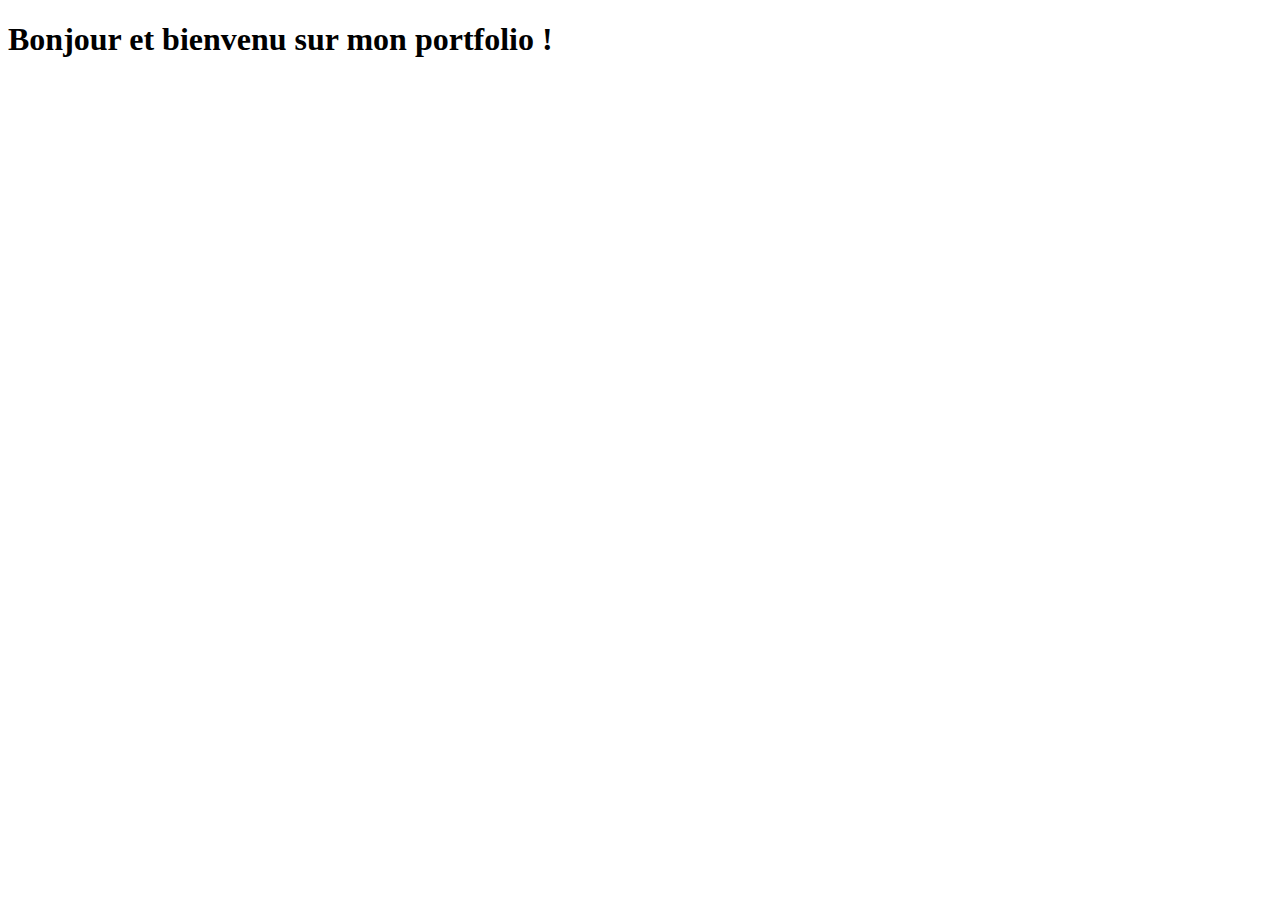
==== index.html @ d762e37e "page d'accueil Task #4 - Créer la page d'accueil" ====
<!doctype html>
<html lang="fr">
  <head>
    <!-- Required meta tags -->
    <meta charset="utf-8">
    <meta name="viewport" content="width=device-width, initial-scale=1, shrink-to-fit=no">
    <meta name="description" content="Portfolio d'Amélia Pilou - BTS SIO SLAM">
    <meta name="author" content="Amélia Pilou">

    <!-- Bootstrap CSS -->
    <link rel="stylesheet" href="https://cdn.jsdelivr.net/npm/bootstrap@4.6.1/dist/css/bootstrap.min.css" integrity="sha384-zCbKRCUGaJDkqS1kPbPd7TveP5iyJE0EjAuZQTgFLD2ylzuqKfdKlfG/eSrtxUkn" crossorigin="anonymous">

    <title>Portfolio d'Amélia Pilou (BTS SIO 2022)</title>
  </head>
  <body>
    <h1>Bonjour et bienvenu sur mon portfolio !</h1>

    <!-- Optional JavaScript; choose one of the two! -->

    <!-- Option 1: jQuery and Bootstrap Bundle (includes Popper) -->
    <script src="https://cdn.jsdelivr.net/npm/jquery@3.5.1/dist/jquery.slim.min.js" integrity="sha384-DfXdz2htPH0lsSSs5nCTpuj/zy4C+OGpamoFVy38MVBnE+IbbVYUew+OrCXaRkfj" crossorigin="anonymous"></script>
    <script src="https://cdn.jsdelivr.net/npm/bootstrap@4.6.1/dist/js/bootstrap.bundle.min.js" integrity="sha384-fQybjgWLrvvRgtW6bFlB7jaZrFsaBXjsOMm/tB9LTS58ONXgqbR9W8oWht/amnpF" crossorigin="anonymous"></script>

    <!-- Option 2: Separate Popper and Bootstrap JS -->
    <!--
    <script src="https://cdn.jsdelivr.net/npm/jquery@3.5.1/dist/jquery.slim.min.js" integrity="sha384-DfXdz2htPH0lsSSs5nCTpuj/zy4C+OGpamoFVy38MVBnE+IbbVYUew+OrCXaRkfj" crossorigin="anonymous"></script>
    <script src="https://cdn.jsdelivr.net/npm/popper.js@1.16.1/dist/umd/popper.min.js" integrity="sha384-9/reFTGAW83EW2RDu2S0VKaIzap3H66lZH81PoYlFhbGU+6BZp6G7niu735Sk7lN" crossorigin="anonymous"></script>
    <script src="https://cdn.jsdelivr.net/npm/bootstrap@4.6.1/dist/js/bootstrap.min.js" integrity="sha384-VHvPCCyXqtD5DqJeNxl2dtTyhF78xXNXdkwX1CZeRusQfRKp+tA7hAShOK/B/fQ2" crossorigin="anonymous"></script>
    -->
  </body>
</html>
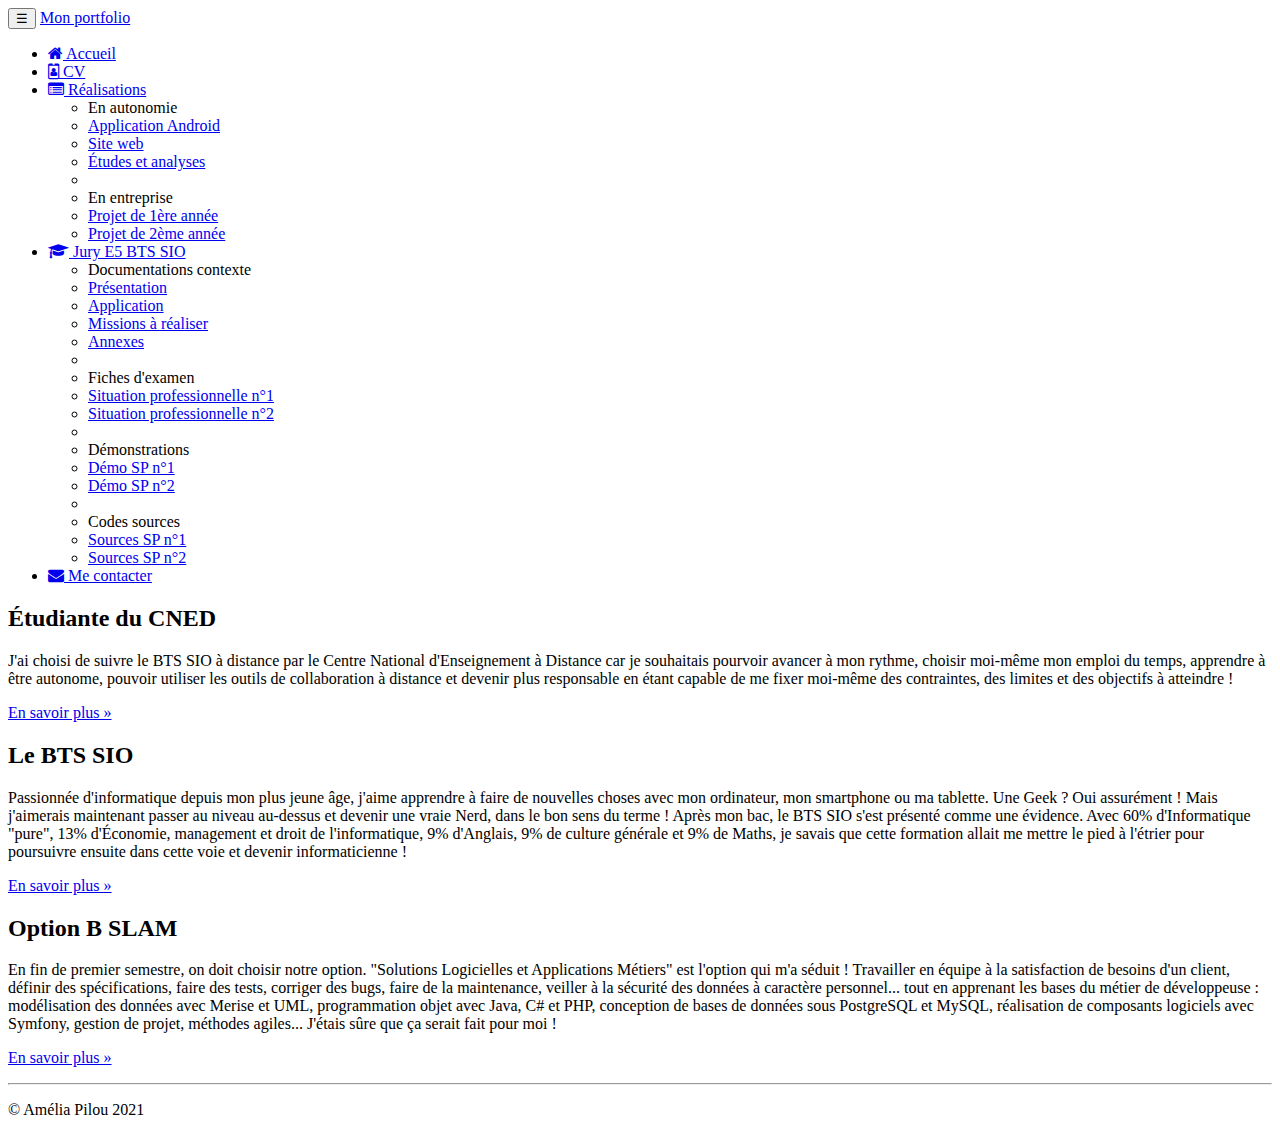
==== commit 814dbd15: "navbar + pied de page" ====
--- a/index.html
+++ b/index.html
@@ -1,31 +1,190 @@
 <!doctype html>
 <html lang="fr">
-  <head>
-    <!-- Required meta tags -->
-    <meta charset="utf-8">
-    <meta name="viewport" content="width=device-width, initial-scale=1, shrink-to-fit=no">
-    <meta name="description" content="Portfolio d'Amélia Pilou - BTS SIO SLAM">
-    <meta name="author" content="Amélia Pilou">
+    <head>
+        <!-- Required meta tags -->
+        <meta charset="utf-8">
+        <meta name="viewport" content="initial-scale=1, shrink-to-fit=no">
+        <meta name="description" content="Portfolio d'Amélia Pilou - BTS SIO SLAM">
+        <meta name="author" content="Amélia Pilou">
+        <link rel="stylesheet" href="favicon.icon"/>
+        <link rel="stylesheet" href="https://maxcdn.bootstrapcdn.com/font-awesome/4.7.0/css/font-awesome.min.css"/>
 
-    <!-- Bootstrap CSS -->
-    <link rel="stylesheet" href="https://cdn.jsdelivr.net/npm/bootstrap@4.6.1/dist/css/bootstrap.min.css" integrity="sha384-zCbKRCUGaJDkqS1kPbPd7TveP5iyJE0EjAuZQTgFLD2ylzuqKfdKlfG/eSrtxUkn" crossorigin="anonymous">
+        <!-- Bootstrap CSS -->
+        <link rel="stylesheet" href="https://cdn.jsdelivr.net/npm/bootstrap@4.6.1/dist/css/bootstrap.min.css" integrity="sha384-zCbKRCUGaJDkqS1kPbPd7TveP5iyJE0EjAuZQTgFLD2ylzuqKfdKlfG/eSrtxUkn" crossorigin="anonymous">
 
-    <title>Portfolio d'Amélia Pilou (BTS SIO 2022)</title>
-  </head>
-  <body>
-    <h1>Bonjour et bienvenu sur mon portfolio !</h1>
+        <title>Portfolio d'Amélia Pilou (BTS SIO 2022)</title>
+    </head>
+    <body>
+        <nav class="navbar navbar-dark bg-dark fixed-top navbar-expand-md">
+            <div class="container">
+                <button type="button" class="navbar-toggler" data-toggle="collapse" data-target='#navbar' aria-controls="navbar">
+                    <span class="sr-only">Navigation raccourcie</span>☰
+                </button>
+                <a class="navbar-brand" href="#">Mon portfolio</a>
+                <div id="navbar" class="navbar-collapse collapse">
+                    <ul class="nav navbar-nav">
+                        <li class="active nav-item">
+                            <a href="index.html" class="nav-link">
+                                <span class="fa fa-home"></span> Accueil
+                            </a>
+                        </li>
+                        <li class="nav-item">
+                            <a href="cv.html" class="nav-link">
+                                <span class="fa fa-id-badge"></span> CV
+                            </a>
+                        </li>
+                        <li class="dropdown nav-item">
+                            <a href="#" class="dropdown-toggle nav-link"
+                               data-toggle="dropdown" role="button">
+                                <span class="fa fa-list-alt"></span> Réalisations <span class="caret"></span>
+                            </a>
+                            <ul class="dropdown-menu" role="menu">
+                                <li role="presentation" class="dropdown-header dropdown-item">
+                                    En autonomie</li>
+                                <li role="presentation" class="dropdown-item">
+                                    <a role="menuitem" href="#">Application Android</a>
+                                </li>
+                                <li role="presentation" class="dropdown-item">
+                                    <a role="menuitem" href="#">Site web</a>
+                                </li>
+                                <li role="presentation" class="dropdown-item">
+                                    <a role="menuitem" href="#">Études et analyses</a>
+                                </li>
+                                <li role="presentation" class="dropdown-divider"></li>
+                                <li role="presentation" class="dropdown-header dropdown-item">
+                                    En entreprise</li>
+                                <li role="presentation" class="dropdown-item">
+                                    <a role="menuitem" href="#">Projet de 1ère année</a>
+                                </li>
+                                <li role="presentation" class="dropdown-item">
+                                    <a role="menuitem" href="#">Projet de 2ème année</a>
+                                </li>
+                            </ul>
+                        </li>
 
-    <!-- Optional JavaScript; choose one of the two! -->
+                        <li class="dropdown nav-item">
+                            <a href="#" class="dropdown-toggle nav-link"
+                               data-toggle="dropdown" role="button">
+                                <span class="fa fa-graduation-cap"></span>
+                                Jury E5 BTS SIO
+                                <span class="caret"></span>
+                            </a>
+                            <ul class="dropdown-menu" role="menu">
+                                <li class="dropdown-header dropdown-item" role="presentation">
+                                    Documentations contexte</li>
+                                <li role="presentation" class="dropdown-item">
+                                    <a role="menuitem" href="#">Présentation</a></li>
+                                <li role="presentation" class="dropdown-item">
+                                    <a role="menuitem" href="#">Application</a></li>
+                                <li role="presentation" class="dropdown-item">
+                                    <a role="menuitem" href="#">Missions à réaliser</a></li>
+                                <li role="presentation" class="dropdown-item">
+                                    <a role="menuitem" href="#">Annexes</a></li>
+                                <li role="presentation" class="dropdown-divider"></li>
+                                <li role="presentation" class="dropdown-header dropdown-item">
+                                    Fiches d'examen</li>
+                                <li role="presentation" class="dropdown-item">
+                                    <a role="menuitem" href="#">Situation professionnelle n°1</a></li>
+                                <li role="presentation" class="dropdown-item">
+                                    <a role="menuitem" href="#">Situation professionnelle n°2</a></li>
+                                <li role="presentation" class="dropdown-divider"></li>
+                                <li role="presentation" class="dropdown-header dropdown-item">
+                                    Démonstrations</li>
+                                <li role="presentation" class="dropdown-item">
+                                    <a role="menuitem" href="#">Démo SP n°1</a></li>
+                                <li role="presentation" class="dropdown-item">
+                                    <a role="menuitem" href="#">Démo SP n°2</a></li>
+                                <li role="presentation" class="dropdown-divider"></li>
+                                <li role="presentation" class="dropdown-header dropdown-item">
+                                    Codes sources</li>
+                                <li role="presentation" class="dropdown-item">
+                                    <a role="menuitem" href="#">Sources SP n°1</a></li>
+                                <li role="presentation" class="dropdown-item">
+                                    <a role="menuitem" href="#">Sources SP n°2</a></li>
+                            </ul>
+                        </li>
 
-    <!-- Option 1: jQuery and Bootstrap Bundle (includes Popper) -->
-    <script src="https://cdn.jsdelivr.net/npm/jquery@3.5.1/dist/jquery.slim.min.js" integrity="sha384-DfXdz2htPH0lsSSs5nCTpuj/zy4C+OGpamoFVy38MVBnE+IbbVYUew+OrCXaRkfj" crossorigin="anonymous"></script>
-    <script src="https://cdn.jsdelivr.net/npm/bootstrap@4.6.1/dist/js/bootstrap.bundle.min.js" integrity="sha384-fQybjgWLrvvRgtW6bFlB7jaZrFsaBXjsOMm/tB9LTS58ONXgqbR9W8oWht/amnpF" crossorigin="anonymous"></script>
+                        <li class="nav-item">
+                            <a href="#" class="nav-link"><span class="fa fa-envelope"></span>
+                                Me contacter
+                            </a>
+                        </li>
 
-    <!-- Option 2: Separate Popper and Bootstrap JS -->
-    <!--
-    <script src="https://cdn.jsdelivr.net/npm/jquery@3.5.1/dist/jquery.slim.min.js" integrity="sha384-DfXdz2htPH0lsSSs5nCTpuj/zy4C+OGpamoFVy38MVBnE+IbbVYUew+OrCXaRkfj" crossorigin="anonymous"></script>
-    <script src="https://cdn.jsdelivr.net/npm/popper.js@1.16.1/dist/umd/popper.min.js" integrity="sha384-9/reFTGAW83EW2RDu2S0VKaIzap3H66lZH81PoYlFhbGU+6BZp6G7niu735Sk7lN" crossorigin="anonymous"></script>
-    <script src="https://cdn.jsdelivr.net/npm/bootstrap@4.6.1/dist/js/bootstrap.min.js" integrity="sha384-VHvPCCyXqtD5DqJeNxl2dtTyhF78xXNXdkwX1CZeRusQfRKp+tA7hAShOK/B/fQ2" crossorigin="anonymous"></script>
-    -->
-  </body>
+                    </ul>
+                </div>
+            </div>
+        </nav>
+
+        <div class="jumbotron"></div>
+        <footer>
+            <div class="container">
+                <div class="row">
+                    <div class="col-lg-4">
+                        <h2>Étudiante du CNED</h2>
+                        <p>J'ai choisi de suivre le BTS SIO à distance par le Centre National
+                            d'Enseignement à Distance car je souhaitais pourvoir avancer à mon rythme,
+                            choisir moi-même mon emploi du temps, apprendre à être autonome, pouvoir
+                            utiliser les outils de collaboration à distance et devenir plus responsable en
+                            étant capable de me fixer moi-même des contraintes, des limites et des
+                            objectifs à atteindre !
+                        </p>
+                        <p><a class="btn btn-secondary" href="http://www.cned.fr" target="_blank"
+                              role="button">En savoir plus »</a>
+                        </p>
+                    </div>
+                    <div class="col-lg-4">
+                        <h2>Le BTS SIO</h2>
+                        <p>Passionnée d'informatique depuis mon plus jeune âge, j'aime apprendre à faire
+                            de nouvelles choses avec mon ordinateur, mon smartphone ou ma tablette. Une
+                            Geek ? Oui assurément ! Mais j'aimerais maintenant passer au niveau au-dessus
+                            et devenir une vraie Nerd, dans le bon sens du terme ! Après mon bac, le BTS
+                            SIO s'est présenté comme une évidence. Avec 60% d'Informatique "pure", 13%
+                            d'Économie, management et droit de l'informatique, 9% d'Anglais, 9% de culture
+                            générale et 9% de Maths, je savais que cette formation allait me mettre le
+                            pied à l'étrier pour poursuivre ensuite dans cette voie et devenir
+                            informaticienne !
+                        </p>
+                        <p><a class="btn btn-secondary" href="https://fr.wikipedia.org/wiki/Brevet_de_tec
+                              hnicien_supérieur_-_Services_informatiques_aux_organisations"
+                              target="_blank" role="button">En savoir plus »</a>
+                        </p>
+                    </div>
+                    <div class="col-lg-4">
+                        <h2>Option B SLAM</h2>
+                        <p>En fin de premier semestre, on doit choisir notre option. "Solutions
+                            Logicielles et Applications Métiers" est l'option qui m'a séduit&nbsp;!
+                            Travailler en équipe à la satisfaction de besoins d'un client, définir des
+                            spécifications, faire des tests, corriger des bugs, faire de la maintenance,
+                            veiller à la sécurité des données à caractère personnel... tout en apprenant
+                            les bases du métier de développeuse : modélisation des données
+                            avec Merise et UML, programmation objet avec Java, C# et PHP, conception
+                            de bases de données sous PostgreSQL et MySQL, réalisation de
+                            composants logiciels avec Symfony, gestion de projet, méthodes agiles...
+                            J'étais sûre que ça serait fait pour moi !
+                        </p>
+                        <p><a class="btn btn-secondary" href="https://www.onisep.fr/Ressources/Univers-Fo
+                              rmation/Formations/Post-bac/bts-services-informatiques-aux-organisations-op
+                              tion-b-solutions-logicielles-et-applications-metiers" target="_blank"
+                              role="button">En savoir plus »</a>
+                        </p>
+                    </div>
+                </div>
+                <hr>
+                <p class="text-center" id="copyright">© Amélia Pilou 2021</p>
+            </div>
+        </footer> 
+
+        <!-- Optional JavaScript; choose one of the two! -->
+
+        <!-- Option 1: jQuery and Bootstrap Bundle (includes Popper) -->
+        <script src="https://cdn.jsdelivr.net/npm/jquery@3.5.1/dist/jquery.slim.min.js" integrity="sha384-DfXdz2htPH0lsSSs5nCTpuj/zy4C+OGpamoFVy38MVBnE+IbbVYUew+OrCXaRkfj" crossorigin="anonymous"></script>
+        <script src="https://cdn.jsdelivr.net/npm/bootstrap@4.6.1/dist/js/bootstrap.bundle.min.js" integrity="sha384-fQybjgWLrvvRgtW6bFlB7jaZrFsaBXjsOMm/tB9LTS58ONXgqbR9W8oWht/amnpF" crossorigin="anonymous"></script>
+
+        <!-- Option 2: Separate Popper and Bootstrap JS -->
+        <!--
+        <script src="https://cdn.jsdelivr.net/npm/jquery@3.5.1/dist/jquery.slim.min.js" integrity="sha384-DfXdz2htPH0lsSSs5nCTpuj/zy4C+OGpamoFVy38MVBnE+IbbVYUew+OrCXaRkfj" crossorigin="anonymous"></script>
+        <script src="https://cdn.jsdelivr.net/npm/popper.js@1.16.1/dist/umd/popper.min.js" integrity="sha384-9/reFTGAW83EW2RDu2S0VKaIzap3H66lZH81PoYlFhbGU+6BZp6G7niu735Sk7lN" crossorigin="anonymous"></script>
+        <script src="https://cdn.jsdelivr.net/npm/bootstrap@4.6.1/dist/js/bootstrap.min.js" integrity="sha384-VHvPCCyXqtD5DqJeNxl2dtTyhF78xXNXdkwX1CZeRusQfRKp+tA7hAShOK/B/fQ2" crossorigin="anonymous"></script>
+        -->
+    </body>
 </html>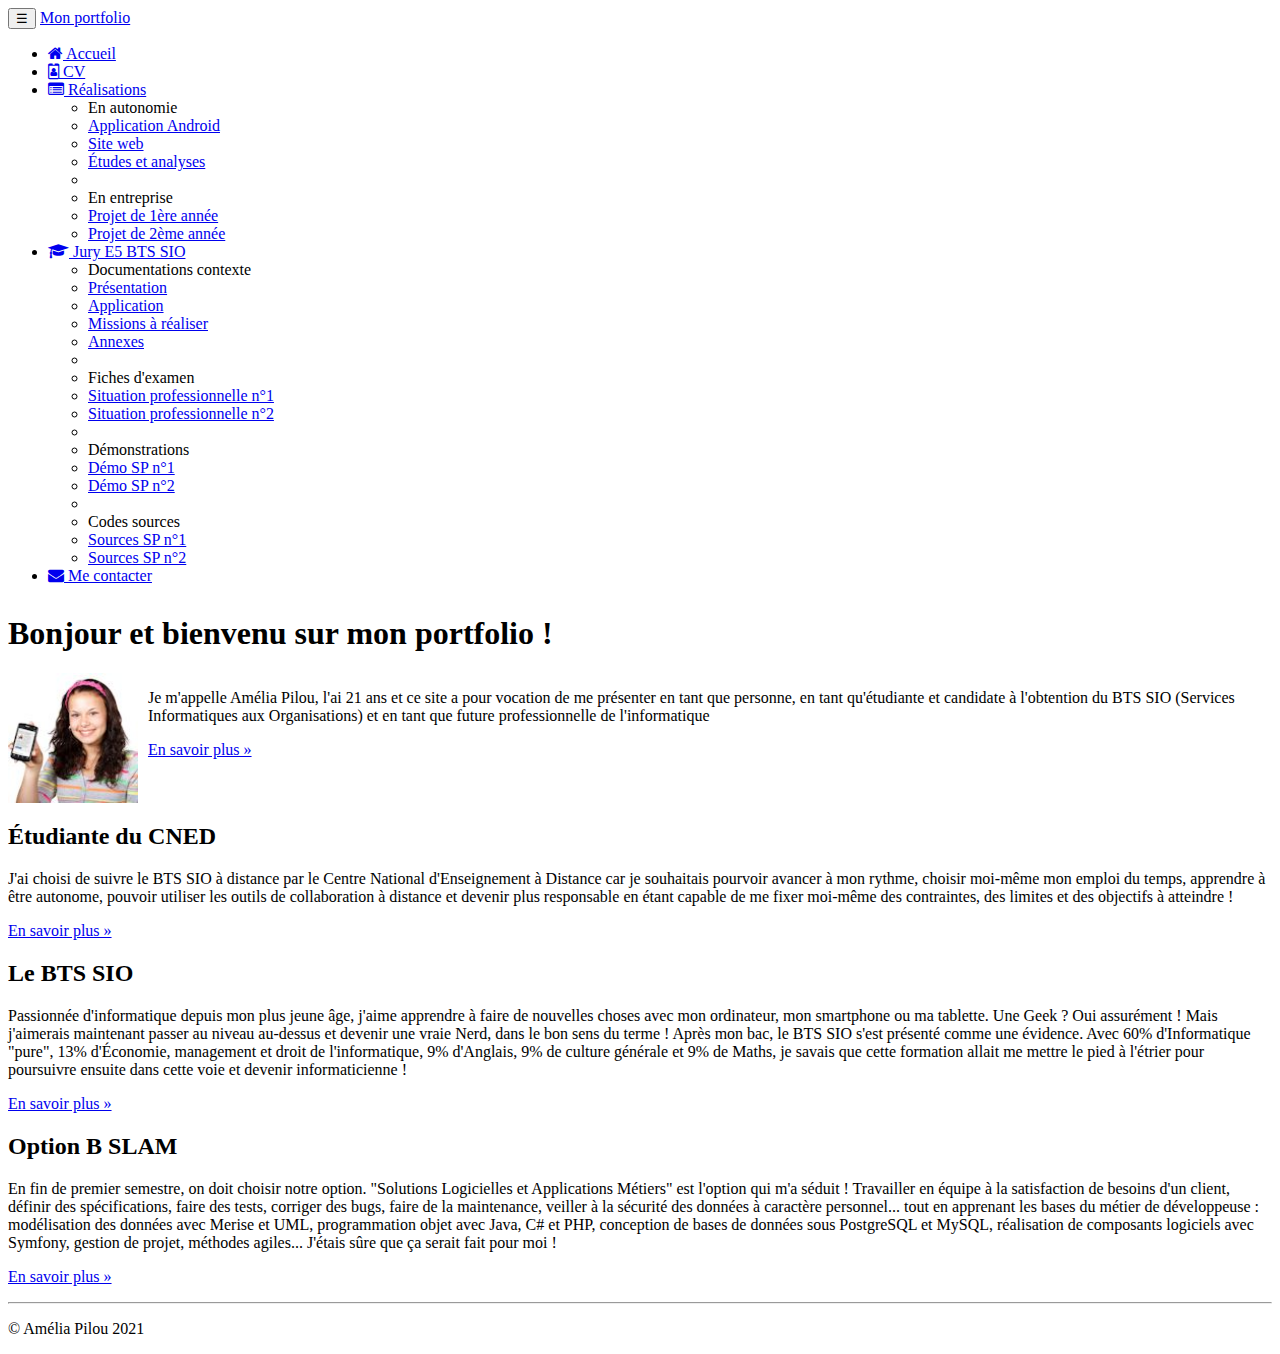
==== commit 400c382c: "update accueil" ====
--- a/index.html
+++ b/index.html
@@ -6,7 +6,7 @@
         <meta name="viewport" content="initial-scale=1, shrink-to-fit=no">
         <meta name="description" content="Portfolio d'Amélia Pilou - BTS SIO SLAM">
         <meta name="author" content="Amélia Pilou">
-        <link rel="stylesheet" href="favicon.icon"/>
+        <link rel="icon" href="favicon.ico"/>
         <link rel="stylesheet" href="https://maxcdn.bootstrapcdn.com/font-awesome/4.7.0/css/font-awesome.min.css"/>
 
         <!-- Bootstrap CSS -->
@@ -115,7 +115,19 @@
             </div>
         </nav>
 
-        <div class="jumbotron"></div>
+        <div class="jumbotron">
+            <div class="container" style="margin-top: 30px;">
+                <h1>Bonjour et bienvenu sur mon portfolio !</h1>
+                <div style="display: flex; flex-direction: row;">
+                    <img style="margin-right: 10px; object-fit: cover; width: 130px; height: 130px" src="images/AmeliaPilou.jpg" alt="alt"/>
+                    <div>
+                        <p>Je m'appelle Amélia Pilou, l'ai 21 ans et ce site a pour vocation de me présenter en tant que personne, en tant qu'étudiante et candidate à l'obtention du BTS SIO (Services Informatiques aux Organisations) et en tant que future professionnelle de l'informatique</p>
+                        <a class="btn btn-primary btn-lg" href="cv.html" role="button">En savoir plus »</a> 
+                    </div>
+                </div>
+            </div>
+        </div>
+
         <footer>
             <div class="container">
                 <div class="row">
